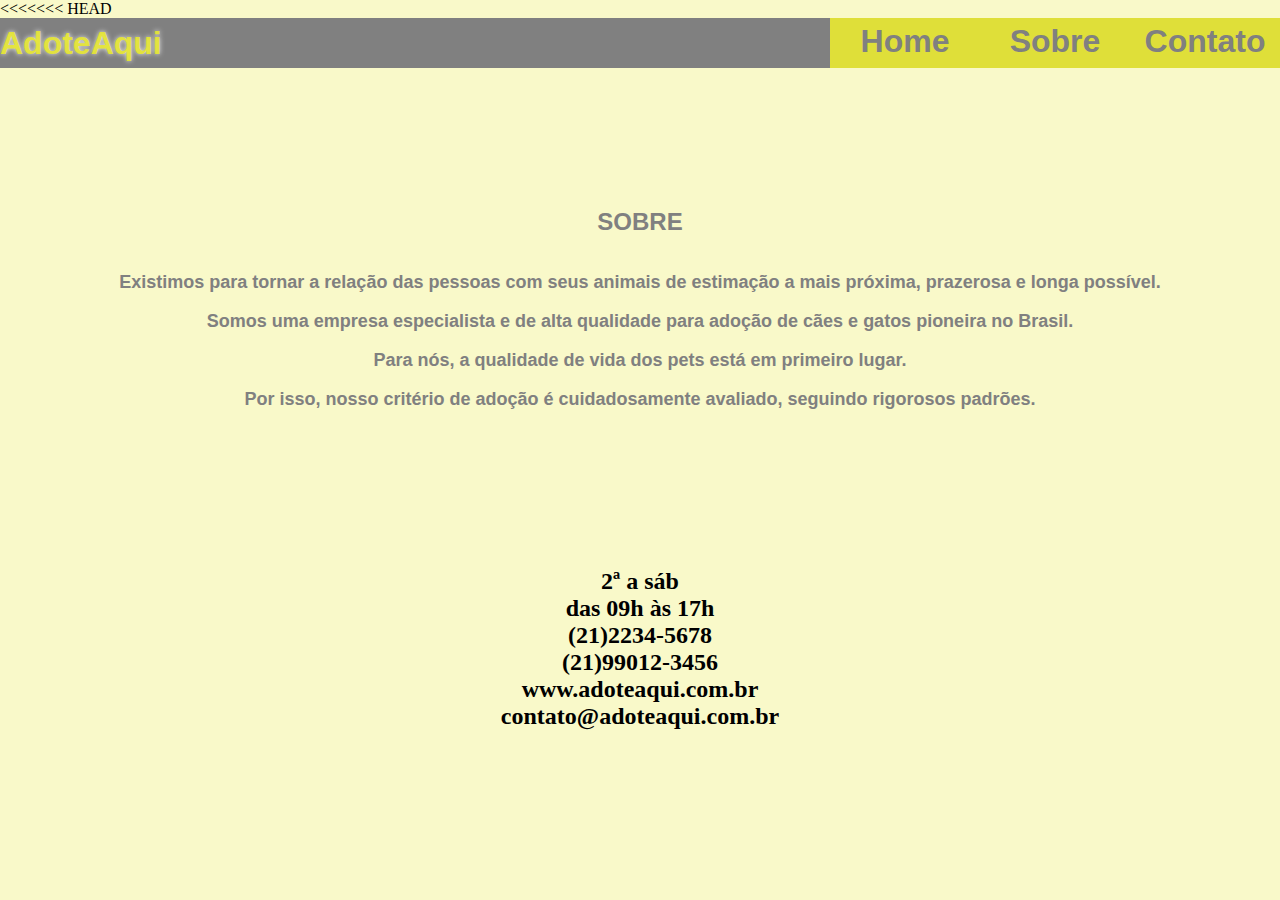
==== sobre.html @ 922abf71 "Atualizações feitas com roapé" ====
<<<<<<< HEAD
<!DOCTYPE html>
<html lang="pt">
<head>
    <meta charset="UTF-8">
    <meta http-equiv="X-UA-Compatible" content="IE=edge">
    <meta name="viewport" content="width=device-width, initial-scale=1.0">
    <title>Adote Aqui - Sobre</title>
    <link rel="stylesheet" type="text/css" href="estilo.css">
</head>
<body>
    <div id="topo">
        <h1 class="titulo">AdoteAqui</h1>
        <nav>
            <ul class="menu">
                <li><a href="index.html">Home</a></li>
                <li><a href="sobre.html">Sobre</a></li>
                <li><a href="contato.html">Contato</a></li>
            </ul>
        </nav>
    </div>
    <div id="conteúdo">
        <h1>SOBRE</h1><br><br>
        <p>Existimos para tornar a relação das pessoas com seus animais de estimação a mais próxima, prazerosa e longa possível.</p><br>
        <p>Somos uma empresa especialista e de alta qualidade para adoção de cães e gatos pioneira no Brasil.</p><br>
        <p>Para nós, a qualidade de vida dos pets está em primeiro lugar.</p><br>
        <p>Por isso, nosso critério de adoção é cuidadosamente avaliado, seguindo rigorosos padrões.</p><br>
    </div>
    <div id="rodapé">
        <div>
            <center>
            <h2>2ª a sáb</h2>
            <h2>das 09h às 17h</h2>
            </center>
        </div>
        <div>
            <center>
            <h2>(21)2234-5678</h2>
            <h2>(21)99012-3456</h2>
            </center>
        </div>
        <div>
            <center>
            <h2>www.adoteaqui.com.br</h2>
            <h2>contato@adoteaqui.com.br</h2>
            </center>
        </div>
    </div>
</body>
</html>
---- estilo.css ----
*{margin: 0; padding: 0;}

body{
    background-color: rgba(246, 246, 176, 0.687);
}

.titulo{
    font-family: arial, helvetica, sans-serif;
    font-size: xx-large;
    font-weight: bolder;
    color: rgba(231, 231, 50, 0.919);
    text-shadow:0px 0px 5px rgba(255, 255, 255, 0.863);
}

#topo{
    display: flex;
    flex-direction: row;
    align-items: center;
    justify-content: space-between;
    width: 100%;
    height: 50px;
    background-color: gray;
}                

.menu{
    list-style: none;
    display: flex;
    flex-direction: row;
    align-items: center;
    justify-content: center;
}

.menu li {
    width: 150px;
    height: 50px;
    background-color: rgba(231, 231, 50, 0.919);
    font-family: Arial, Helvetica, sans-serif;
    font-size: xx-large;
    font-weight: bolder;
    text-align: center;
}

.menu li a {
    color: gray;
	text-decoration:none; 
	padding:5px;
	display:block;
}

.menu li a:hover{
    background:rgb(103, 102, 102);
    color:#fff;
    -moz-box-shadow:0 3px 10px 0 #CCC;
    -webkit-box-shadow:0 3px 10px 0 #ccc;
    text-shadow:0px 0px 5px #fff;
}
    
#banner{
    display: flex;
    flex-direction: row;
    align-items: center;
    justify-content: space-between;
    width: 100%;
    height: 500px;
}

img {
    max-width: 100%;
    height: auto;

    width: 50%;
    height: 500px;
}

p{
    font-family: Arial, Helvetica, sans-serif;
    font-size: large;
    font-weight: bolder;
    text-align: center;
    color: gray;    
}

h1{
    font-family: Arial, Helvetica, sans-serif;
    font-size: x-large;
    font-weight: bolder;
    text-align: center;
    color: gray;    
}

#conteúdo{
    display: flex;
    flex-direction:column;
    align-items:stretch;
    justify-content:center;
    width: 100%;
    height: 500px;
}
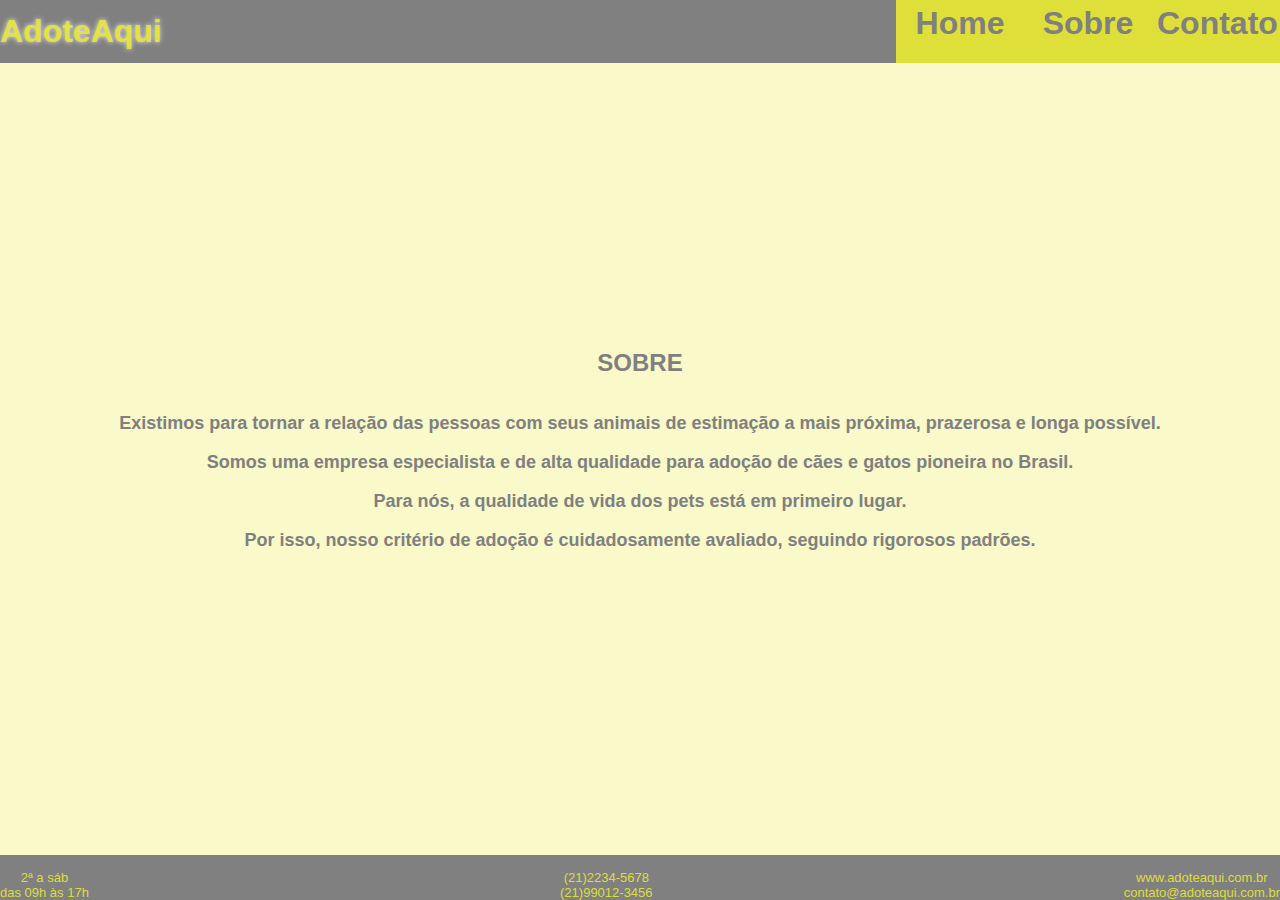
==== commit 0fee72d4: "Arrumando altura da tela heigt utilizando vh" ====
--- a/sobre.html
+++ b/sobre.html
@@ -1,4 +1,3 @@
-<<<<<<< HEAD
 <!DOCTYPE html>
 <html lang="pt">
 <head>
--- a/estilo.css
+++ b/estilo.css
@@ -1,8 +1,20 @@
 *{margin: 0; padding: 0;}
 
 body{
+    max-width: 100vw;
+    max-height: 100vh;
     background-color: rgba(246, 246, 176, 0.687);
 }
+
+#topo{
+    display: flex;
+    flex-direction: row;
+    align-items: center;
+    justify-content: space-between;
+    width: 100vw;
+    height: 7vh;
+    background-color: gray;
+}                
 
 .titulo{
     font-family: arial, helvetica, sans-serif;
@@ -11,16 +23,6 @@
     color: rgba(231, 231, 50, 0.919);
     text-shadow:0px 0px 5px rgba(255, 255, 255, 0.863);
 }
-
-#topo{
-    display: flex;
-    flex-direction: row;
-    align-items: center;
-    justify-content: space-between;
-    width: 100%;
-    height: 50px;
-    background-color: gray;
-}                
 
 .menu{
     list-style: none;
@@ -31,8 +33,8 @@
 }
 
 .menu li {
-    width: 150px;
-    height: 50px;
+    width: 10vw;
+    height: 7vh;
     background-color: rgba(231, 231, 50, 0.919);
     font-family: Arial, Helvetica, sans-serif;
     font-size: xx-large;
@@ -50,26 +52,33 @@
 .menu li a:hover{
     background:rgb(103, 102, 102);
     color:#fff;
-    -moz-box-shadow:0 3px 10px 0 #CCC;
-    -webkit-box-shadow:0 3px 10px 0 #ccc;
-    text-shadow:0px 0px 5px #fff;
+    -moz-box-shadow:0 2px 9px 0 #CCC;
+    -webkit-box-shadow:0 2px 9px 0 #ccc;
+    text-shadow:0px 0px 4px #fff;
 }
     
+#conteúdo{
+    display: flex;
+    flex-direction:column;
+    align-items:stretch;
+    justify-content:center;
+    width: 100vw;
+    height: 88vh;
+}
+
 #banner{
     display: flex;
     flex-direction: row;
     align-items: center;
     justify-content: space-between;
-    width: 100%;
-    height: 500px;
+    width: 100vw;
+    height: 76vh;
 }
 
 img {
-    max-width: 100%;
-    height: auto;
-
-    width: 50%;
-    height: 500px;
+    max-width: 100vw;
+    width: 50vw;
+    height: 76vh;
 }
 
 p{
@@ -88,11 +97,19 @@
     color: gray;    
 }
 
-#conteúdo{
+#rodapé{
     display: flex;
-    flex-direction:column;
-    align-items:stretch;
-    justify-content:center;
-    width: 100%;
-    height: 500px;
+    flex-direction: row;
+    align-items:flex-end;
+    justify-content: space-between;
+    width: 100vw;
+    height: 5vh;
+    background-color: gray;
+}
+
+h2 {
+    font-family: Arial, Helvetica, sans-serif;
+    font-size: small;
+    font-weight:lighter;
+    color: rgba(231, 231, 50, 0.919);
 }